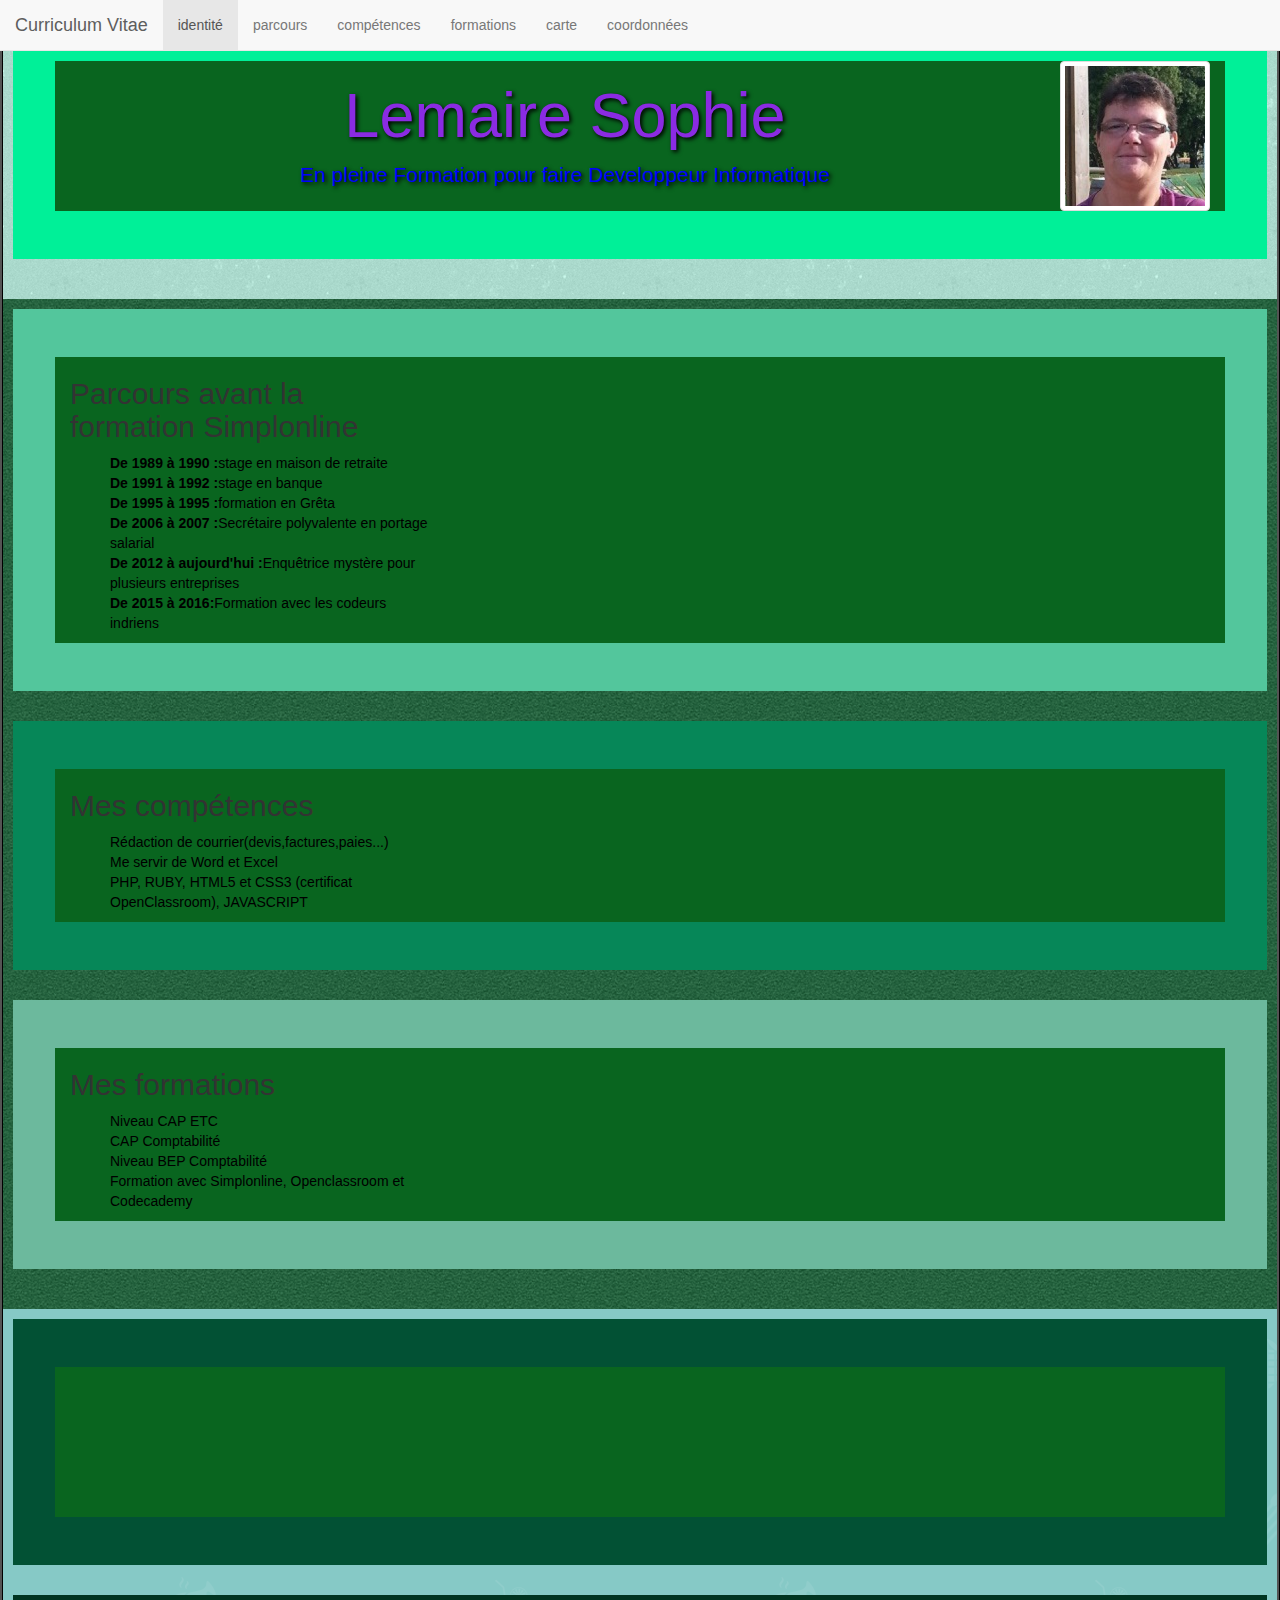
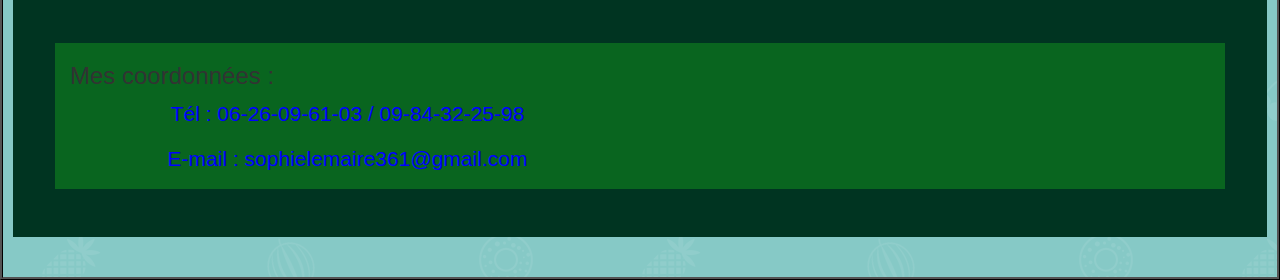
==== CV.md/index.html @ 7542b66c "exercice 1" ====
<!DOCTYPE html>
    <html lang="fr">
        <head>
            <meta charset="utf-8" />
            
            <link type="text/css" rel="stylesheet" href="CSS/stylesheet.css" />
		    <link rel="stylesheet" href="CSS/bootstrap.min.css"/>
            
            <title>Mon CV</title>
        </head>
        <body data-spy="scroll" data-target=".navbar">
                <div class="container-fluid">
                    <nav class="navbar navbar-default navbar-fixed-top">
                        <div class="container-fluid">
                            <div class="navbar-header">
                                <button type="button" data-target=".navbar-collapse" data-toggle="collapse" class="navbar-toggle">
                                    <span class="icon-bar"></span>
                                    <span class="icon-bar"></span>
                                    <span class="icon-bar"></span>
                                </button>
                                <a href="#" class="navbar-brand">Curriculum Vitae</a>
                            </div>
                            <div class="collapse navbar-collapse">
                                <ul class="nav navbar-nav">
                                    <li class="active"><a href="#menu1">identité</a>
                                    </li>
                                    <li><a href="#menu2">parcours</a>
                                    </li>
                                    <li><a href="#menu3">compétences</a>
                                    </li>
                                    <li><a href="#menu4">formations</a>
                                    </li>
                                    <li><a href="#menu5">carte</a>
                                    </li>
                                    <li><a href="#menu6">coordonnées</a>
                                    </li>
                                </ul>
                            </div>
                        </div>
                    </nav>
                </div>
            <header>
                <section class="jumbotron" id="identite">
                    <div class="container">
    						<div class="row">
    							<div class="col-md-12">
                                    <img src="Images/Sophie miniature.jpg" class="img-thumbnail">
                                    <h1>Lemaire Sophie</h1>
                                    <p>En pleine Formation pour faire Developpeur Informatique</p>
                                </div>
                            </div>
                    </div>
                </section>
            </header>
            
            <main>
                <section class="jumbotron" id="parcours">
                    <div class="container">
                        <div class="row">
                            <div class="col-md-4">
                                        <h2>Parcours avant la formation Simplonline</h2>
                                            <ul>
                    				            <li><strong>De 1989 à 1990 :</strong>stage en maison de retraite</li>
                    			    	        <li><strong>De 1991 à 1992 :</strong>stage en banque</li>
                    				            <li><strong>De 1995 à 1995 :</strong>formation en Grêta</li>
                    				            <li><strong>De 2006 à 2007 :</strong>Secrétaire polyvalente en portage salarial</li>
                    				            <li><strong>De 2012 à aujourd'hui :</strong>Enquêtrice mystère pour plusieurs entreprises</li>
                    				            <li><strong>De 2015 à 2016:</strong>Formation avec les codeurs indriens</li>
                    		   	            </ul>
                            </div>
                        </div>
                    </div>
                </section>     
                <section class="jumbotron" id="competences">
                    <div class="container">
                        <div class="row">                            
                           	<div class="col-md-4">
                                        <h2>Mes compétences</h2>
                    		            	<ul>
                    			            	<li>Rédaction de courrier(devis,factures,paies...)</li>
                    			            	<li>Me servir de Word et Excel</li>
                    			            	<li>PHP, RUBY, HTML5 et CSS3 (certificat OpenClassroom), JAVASCRIPT</li>
                    			            </ul>
                		    </div> 
            		    </div>
            		</div>
            	</section>
            	<section class="jumbotron" id="formations">
                    <div class="container">
                        <div class="row">   
                            <div class="col-md-4">
                                        
                			            <h2>Mes formations</h2>
                			            
                    		            	<ul>
                    				            <li>Niveau CAP ETC</li>
                    			            	<li>CAP Comptabilité</li>
                    			            	<li>Niveau BEP Comptabilité</li>
                    				            <li>Formation avec Simplonline, Openclassroom et Codecademy</li>
                    			            </ul>
                		            
                            </div>
                        </div>    
		            </div>
		        </section>    
            </main>
            
            <footer>
                
               	<section class="jumbotron" id="carte">
                    <div class="container">
                        <div class="row">   
                                <div class="col-md-6">
                                    <iframe src="https://www.google.com/maps/embed?pb=!1m18!1m12!1m3!1d2741.7848814138206!2d1.5290005151489168!3d46.59148986553777!2m3!1f0!2f0!3f0!3m2!1i1024!2i768!4f13.1!3m3!1m2!1s0x47fb96addd95549f%3A0xf1f711cb014177a6!2s12+Rue+Claude+Bernard%2C+36200+Argenton-sur-Creuse!5e0!3m2!1sfr!2sfr!4v1448303607271" width="100%" height="100%" frameborder="0" style="border:0" allowfullscreen></iframe> 
                                </div>
                        </div>
                    </div>
                </section>
                <section class="jumbotron" id="coordonnees">
                    <div class="container">
                        <div class="row">                  
                            <div class="col-md-6">
                                    <h3>Mes coordonnées :</h3>
                                        <p>Tél : 06-26-09-61-03 / 09-84-32-25-98</p>
                                        <p>E-mail : sophielemaire361@gmail.com</p>
                            </div>    
                        </div>
                    </div>
                </section> 
            </footer>
            <script src="JS/jquery-1.11.3.min.js"></script>
            <script src="JS/bootstrap.min.js"></script>
         
            <script src="JS/scrollmovement.js"></script> 
        </body>
        
    </html>
---- CV.md/CSS/stylesheet.css ----
body{
    border: 3px black ridge;
    padding:0;
    margin:0;
    color:white;
}

header{
    background-image:url(../Images/green_dust_scratch.png);
    padding:10px;
    width:100%;
    color:#8a2be2;
    font-family: Arial,serif;
    text-align: center;
	text-shadow: 2px 2px 4px black;
}

h1{
    color:#8a2be2;
    font-family: Arial,serif;
    text-align: center;
	text-shadow: 2px 2px 4px black;
}

main{
    background-image:url(../Images/pool_table.png);
    padding:10px;
    width:100%;
}

h2{
    color:#000000;
}

p{
    text-align:center;
    color: blue;
}

ul li{
    list-style-type:none;
    color:black;
}

footer{
    background-image:url(../Images/restaurant.png);
    padding:10px;
    width:100%;
    bottom:0;
}

.coordonnees{
    text-align:center;
    width:30%;
    margin-left:30px;
    display:inline-block;
    vertical-align:middle;
   
}

.img-thumbnail{
	display: inline-block;
	margin:auto;
	float: right;

}

.introduction{
    text-align: center;
}

.conteneur{
    margin:15px;
    padding:10px;
}

.colonne{
    width:30%;
    display:inline-block;
    vertical-align:top;
    box-sizing:border-box;
}

iframe{
    display:inline-block;
    vertical-align:top;
    box-sizing:border-box;
}
.container{
    background-color:#09651F;
}
#identite{
    background-color:#00F098;
}
#parcours{
    background-color:#53C69C;
}
#competences{
     background-color:#068758;
}
#formations{
     background-color:#6CB99D;
}
#carte{
     background-color:#025134;
}
#coordonnees{
     background-color:#003421;
}
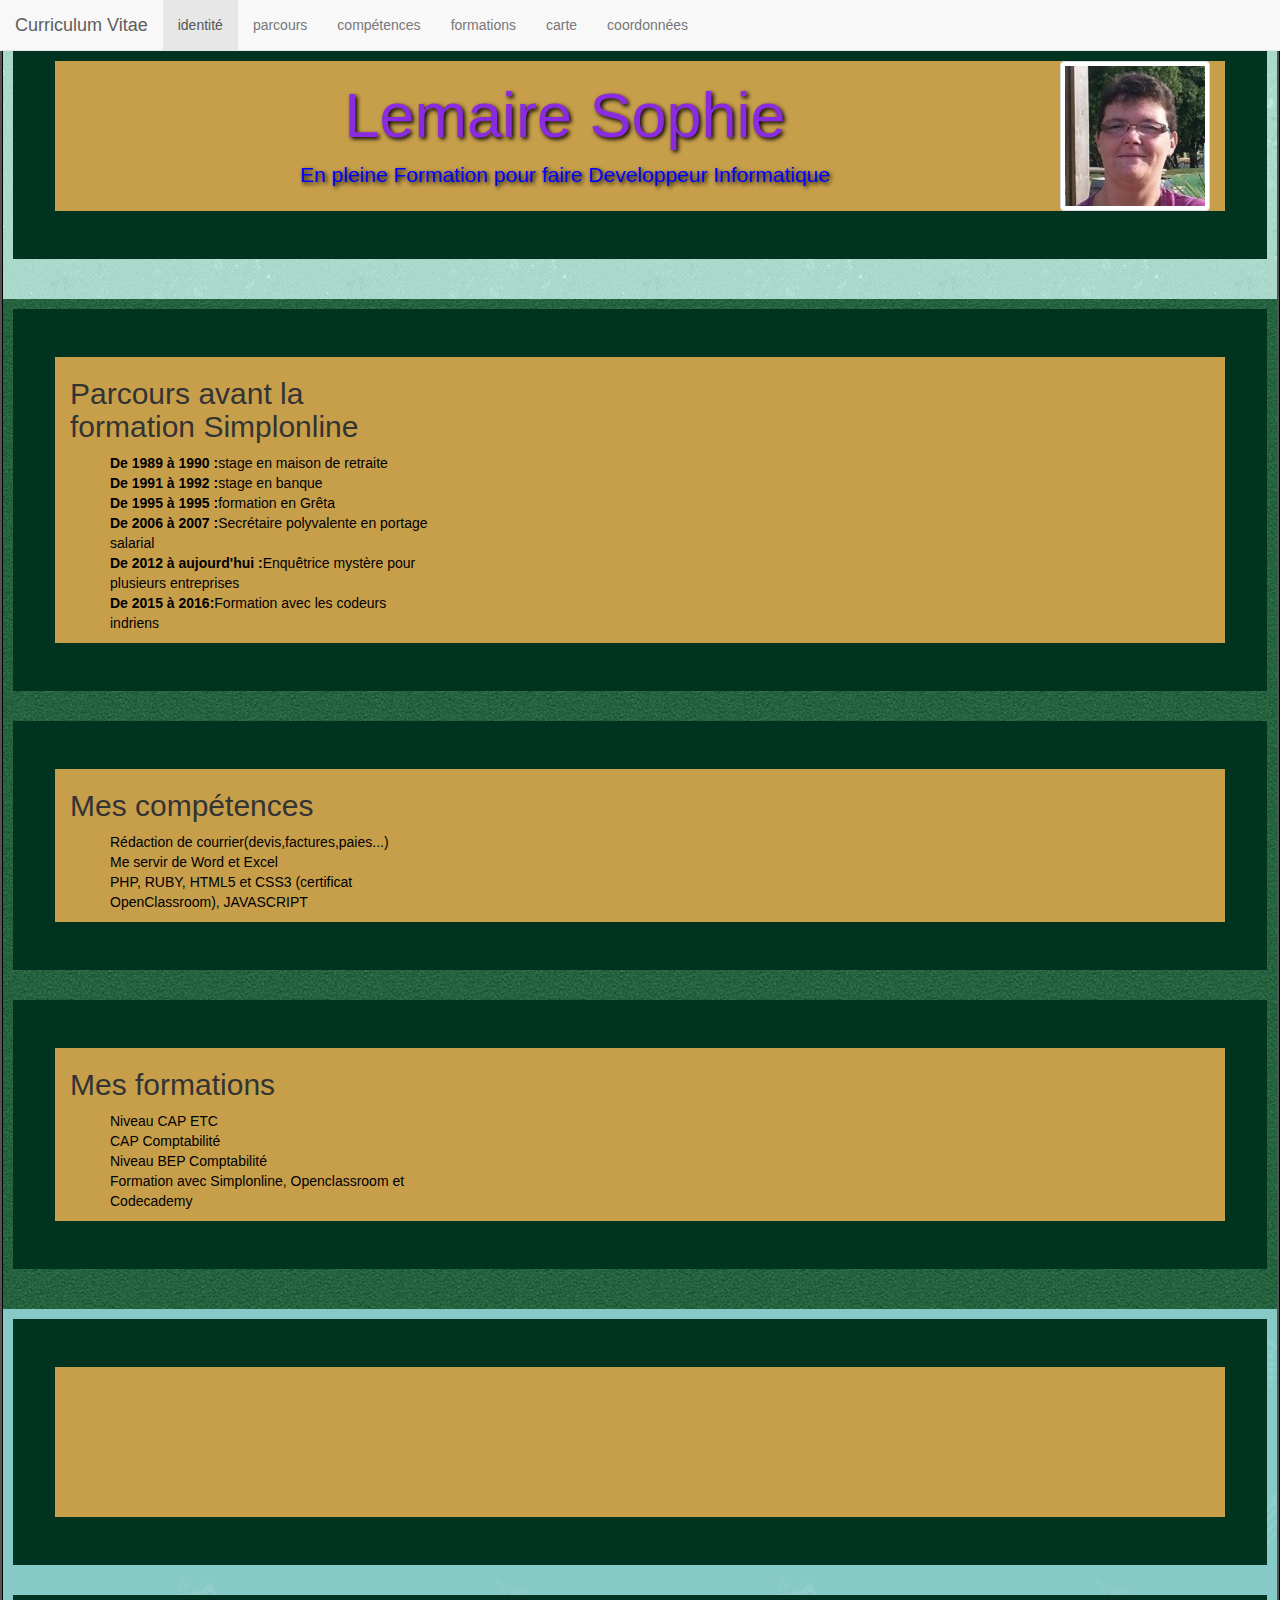
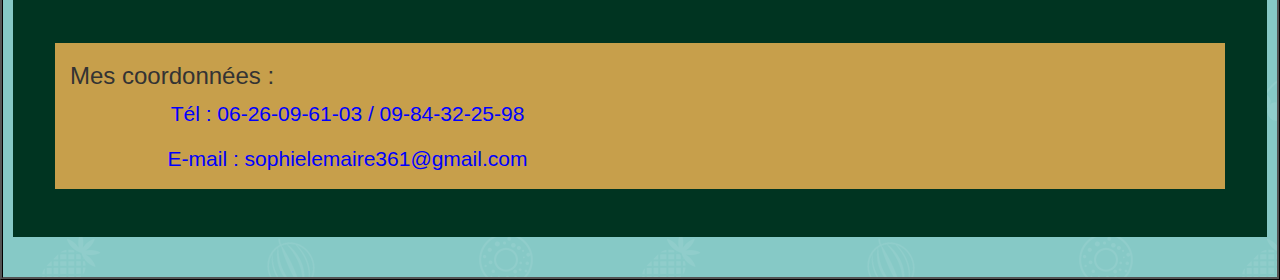
==== commit e9f3eec9: "modif" ====
--- a/CV.md/index.html
+++ b/CV.md/index.html
@@ -130,7 +130,6 @@
             </footer>
             <script src="JS/jquery-1.11.3.min.js"></script>
             <script src="JS/bootstrap.min.js"></script>
-         
             <script src="JS/scrollmovement.js"></script> 
         </body>
         
--- a/CV.md/CSS/stylesheet.css
+++ b/CV.md/CSS/stylesheet.css
@@ -82,27 +82,27 @@
 }
 
 iframe{
-    display:inline-block;
+      display:inline-block;
     vertical-align:top;
-    box-sizing:border-box;
+    box-sizing:border-box; 
 }
 .container{
-    background-color:#09651F;
+    background-color:#C79F4B;
 }
 #identite{
-    background-color:#00F098;
+    background-color:#003421;
 }
 #parcours{
-    background-color:#53C69C;
+    background-color:#003421;
 }
 #competences{
-     background-color:#068758;
+     background-color:#003421;
 }
 #formations{
-     background-color:#6CB99D;
+     background-color:#003421;
 }
 #carte{
-     background-color:#025134;
+     background-color:#003421;
 }
 #coordonnees{
      background-color:#003421;
